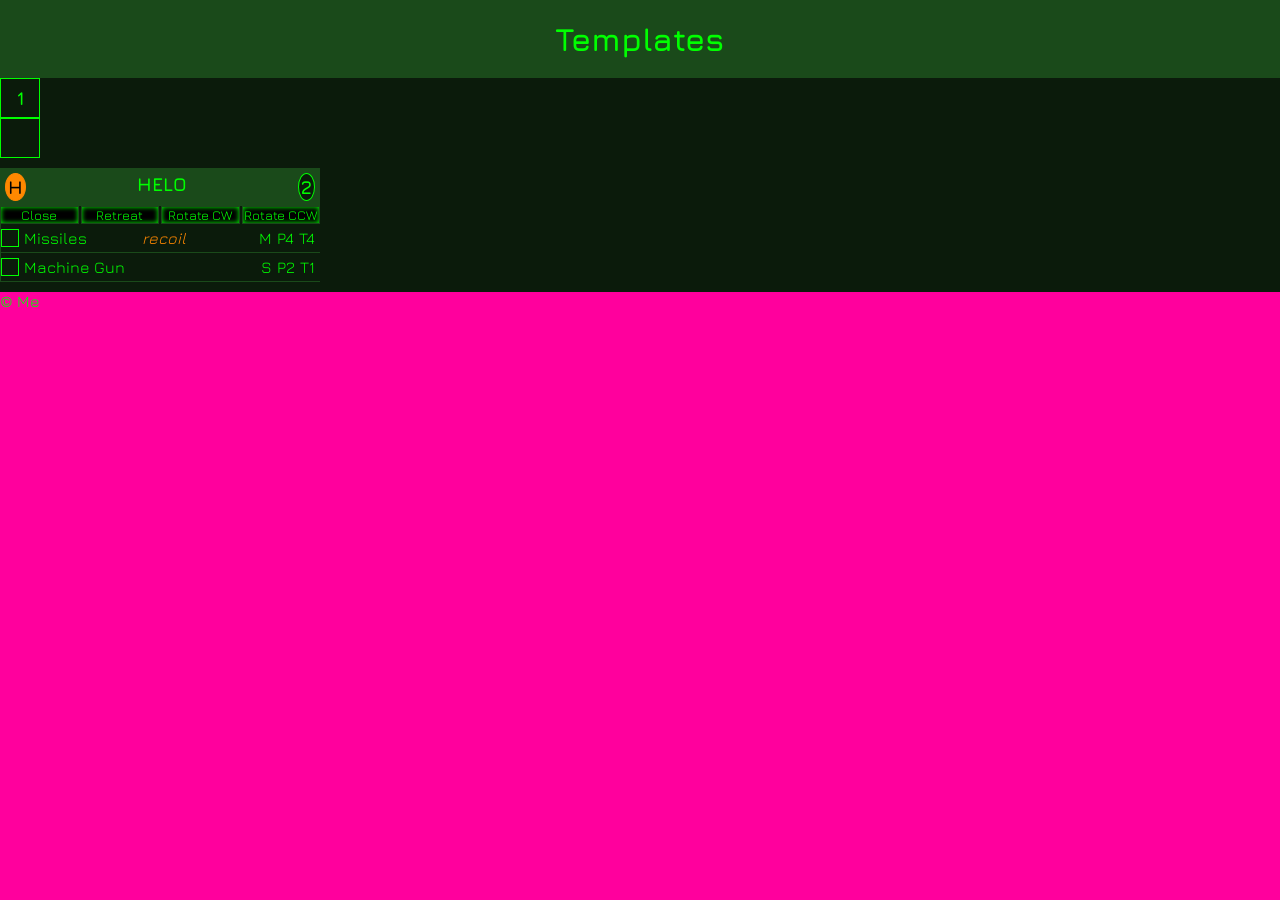
==== static/templates.html @ 82aca149 "Reworked the UI no more game logic implemented" ====
<!DOCTYPE html>
<html lang="en">
<head>
		<meta charset="UTF-8">
		<meta name="viewport" content="width=device-width, initial-scale=1.0">
		<title>Templates</title>
		<link rel="stylesheet" href="style.css">
</head>
<body style="display:flex; flex-direction: column;">

		<header>
			<h1>Templates</h1>
		</header>

        <main>
            <div id="templates-info-side">
                <div id="time-slots">
                    <div class="slot">
                        <div class="time-label">
                            <h3>1</h3>
                        </div>
                        <div class="time-slot"></div>
                    </div>
                </div>
                <div id="enemy-data">
                    <div class="enemy" data-id="1">
                        <div class="enemy-header">
                            <div><h3 class="icon">H</h3></div>
                            <h3 class="name">HELO</h3>
                            <div><h3 class="armor">2</h3></div>
                        </div>
                        <div class="controls">
                            <button>Close</button>
                            <button>Retreat</button>
                            <button>Rotate CW</button>
                            <button>Rotate CCW</button>
                        </div>
                        <div class="attacks">
                            <div class="attack">
                                <div class="active"></div>
                                <div class="attack-name">Missiles</div>
                                <div class="attribute">recoil</div>
                                <div class="range">M</div>
                                <div class="power">P4</div>
                                <div class="time">T4</div>
                                <div class="pips">
                                    <div class="pip"></div>
                                    <div class="pip"></div>
                                </div>
                            </div>
                            <div class="attack">
                                <div class="active"></div>
                                <div class="attack-name">Machine Gun</div>
                                <div class="attribute"></div>
                                <div class="range">S</div>
                                <div class="power">P2</div>
                                <div class="time">T1</div>
                                <div class="pips">
                                    <div class="pip"></div>
                                    <div class="pip"></div>
                                </div>
                            </div>
                        </div>
                </div>
            </div>
        </main>

		<footer>
			<p>&copy; Me</p>
		</footer>

</body>
</html>
---- static/style.css ----
@import url('https://fonts.googleapis.com/css2?family=VT323&family=Jura:wght@400;600;700&display=swap');

:root {
    --color-error: #ff009d;

    --color-bkg: #0b1b0b;
    --color-bkg-lite: #1a4a1a;
    --color-console-green: #00ff00;
    
    --color-enemy: #ff8800;
}


*, ::after, ::before{
    margin: 0;
    padding: 0;
    box-sizing: border-box;

    font-family: 'Jura', 'VT323', "Lucida Console", "Courier New", monospace;
    color: var(--color-console-green);
}

html, body {
    height: 100%;
    background: var(--color-error);
}

header {
    background: var(--color-bkg-lite);
    color: var(--color-console-green);
    text-align: center;
    padding: 20px;
}

main {
    display: grid;
    grid-template-columns: 1fr 3fr;
    background: var(--color-bkg);
}

/*----- General -----*/
button {
    background: black;
    border: 1px solid var(--color-bkg-lite);
    box-shadow: inset 0px 0px 5px 0px var(--color-console-green);
}

button:hover {
    box-shadow: inset 0px 0px 5px 2px var(--color-console-green);
    transform: translate(-1px, -1px);
}


/*----- Game Screen -----*/
#info {
    display: flex;
    flex-direction: column;
    margin-left: 10px;
}

/*----- Radar Icon -----*/
#radar {
    text-align: center;
    margin: 0 0 25px 0; 
}

#radar-svg-container {
    width: calc(100% - 20px);
    aspect-ratio: 1;
    margin: 10px;
}

#radar svg {
    width: 100%;
    height: 100%;
    display: block;
}

/*----- Time Track -----*/
#time-track {
    width: 100%;
}

#time-slots {
    display: flex;
    flex-direction: row;
    width: 100%;
}

.slot {
    display: grid;
    grid-template-rows: 1fr 1fr;
    aspect-ratio: 1/2;
    width: 12.5%;
}

.slot > * {
    border: 1px solid var(--color-console-green);
}

.active-slot > .time-label {
    background: var(--color-bkg-lite);
}

.time-label {
    display:flex;
    align-items: center;
    justify-content: center;
    /* width:100%;
    height:100%; */
}

/*----- Enemy Info -----*/
.enemy {
    display: flex;
    flex-direction: column;
    margin: 10px 0 10px 0;
}

.enemy > .enemy-header {
    display: grid;
    background: var(--color-bkg-lite);
    grid-template-columns: auto 1fr auto;
}

.enemy > .enemy-header > * {
    text-align: center;
    padding: 5px;
}

.enemy > .enemy-header .icon {
    color: black;
    padding: 2px;
    aspect-ratio: 1;
    background: var(--color-enemy);
    border-radius: 50%;
    border: 1px solid var(--color-enemy);

}

.enemy > .enemy-header .armor {
    border: 1px solid var(--color-console-green);
    background: var(--color-bkg);
    border-radius: 50%;
    padding: 2px;
}

.enemy > .controls {
    display: grid;
    grid-template-columns: 1fr 1fr 1fr 1fr;
    gap: 2px;
}

.enemy .attack {
    display: grid;
    grid-template-columns: auto 1fr 1fr auto auto auto auto;
    gap: 5px;
    padding: 5px 0px 5px 0px;
    border: 1px solid var(--color-bkg-lite);
    border-top-style: none;
    border-right-style: none;
}

.enemy .attack > .attribute {
    color: var(--color-enemy);
    font-style: italic;
}

.enemy .attack > .active {
    aspect-ratio: 1;
    border: 1px solid var(--color-console-green);
}

.enemy .attack:hover > .active {
    background: var(--color-bkg-lite);
}


/*----- Controls Screen ------*/


/*----- Templates -----*/
#templates {
    flex: 1;
    background: var(--color-bkg);
}

#templates-info-side {
    height: 100%;
}




/*----- Other -----*/
#errors {
    background: black;
}

.test-border {
    border: 1px solid var(--color-error);
}
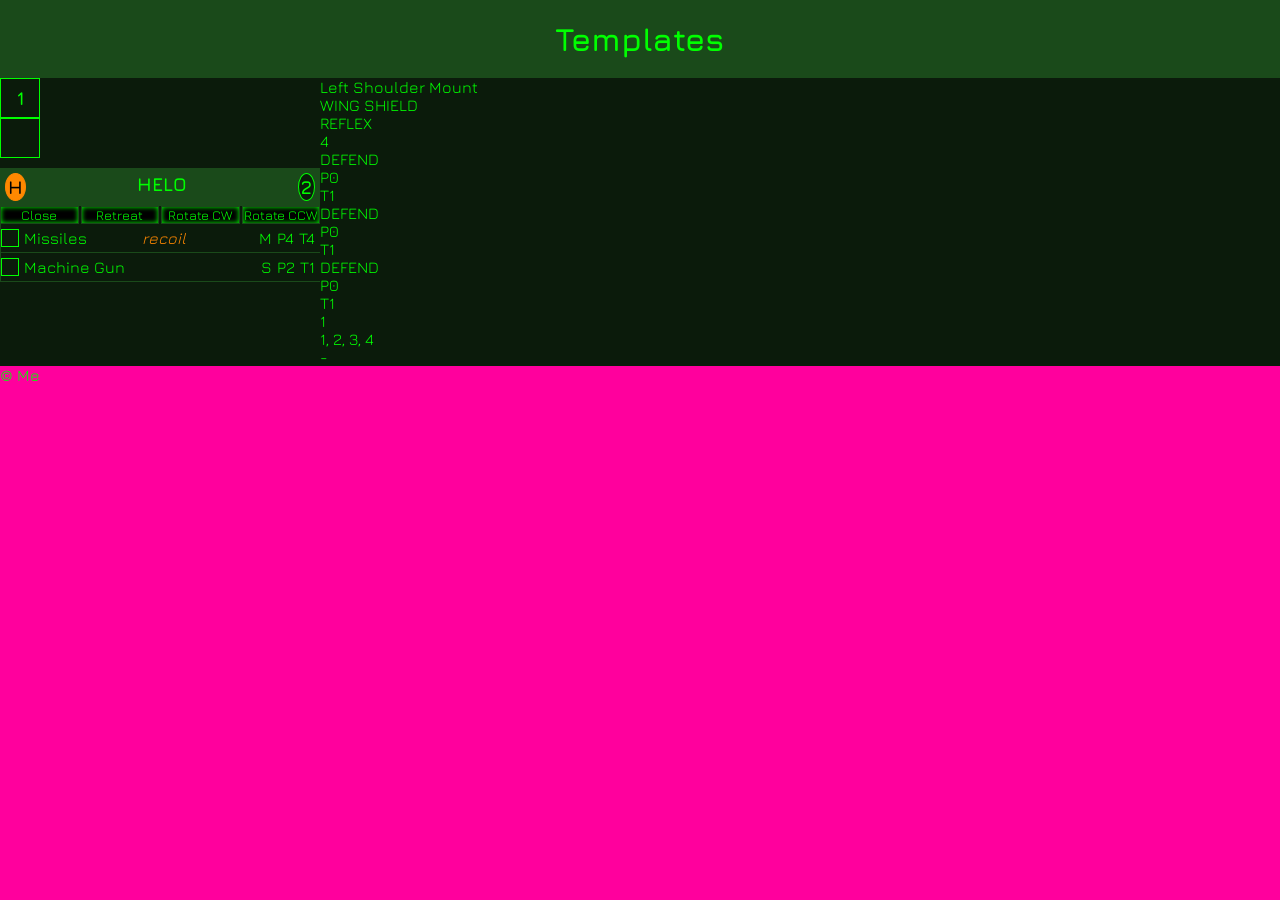
==== commit e4eadde6: "Created weapon template - needs style" ====
--- a/static/templates.html
+++ b/static/templates.html
@@ -61,6 +61,56 @@
                                 </div>
                             </div>
                         </div>
+                    </div>
+                </div>
+            </div>
+
+            <div id="controls-info-side">
+                <div id="limb-template">
+                    <div class="limb">
+                        <div class="mount">Left Shoulder Mount</div>
+                        <div class="weapon-header">
+                            <div class="name">WING SHIELD</div>
+                            <div class="attribute">REFLEX</div>
+                            <div class="armor">4</div>
+                        </div>
+                        <div class="weapon-info">
+                            <div class="attacks">
+                                <div class="attack">
+                                    <div class="name">DEFEND</div>
+                                    <div class="power">P0</div>
+                                    <div class="time">T1</div>
+                                    <div class="pips">
+                                        <div class="pip"></div>
+                                        <div class="pip"></div>
+                                    </div>
+                                </div>
+                                <div class="attack">
+                                    <div class="name">DEFEND</div>
+                                    <div class="power">P0</div>
+                                    <div class="time">T1</div>
+                                    <div class="pips">
+                                        <div class="pip"></div>
+                                        <div class="pip"></div>
+                                    </div>
+                                </div>
+                                <div class="attack">
+                                    <div class="name">DEFEND</div>
+                                    <div class="power">P0</div>
+                                    <div class="time">T1</div>
+                                    <div class="pips">
+                                        <div class="pip"></div>
+                                        <div class="pip"></div>
+                                    </div>
+                                </div>
+                            </div>
+                            <div class="info">
+                                <div class="weight">1</div>
+                                <div class="arc">1, 2, 3, 4</div>
+                                <div class="range">-</div>
+                            </div>
+                        </div>
+                    </div>
                 </div>
             </div>
         </main>
--- a/static/style.css
+++ b/static/style.css
@@ -65,9 +65,9 @@
 }
 
 #radar-svg-container {
-    width: calc(100% - 20px);
+    width: calc(100% - 50px);
     aspect-ratio: 1;
-    margin: 10px;
+    margin: 25px;
 }
 
 #radar svg {
@@ -177,7 +177,20 @@
 
 
 /*----- Controls Screen ------*/
-
+#controls-container {
+    display: grid;
+    grid-template-areas:
+        "action action  action"
+        "shl    stance  shr"
+        "shl    torso   shr"
+        ".      torso   ."
+        "arl    .       arr"
+        "arl    legs    arr"
+        ".      legs    .";
+
+    max-width: 400px;
+    gap: 2px;
+}
 
 /*----- Templates -----*/
 #templates {
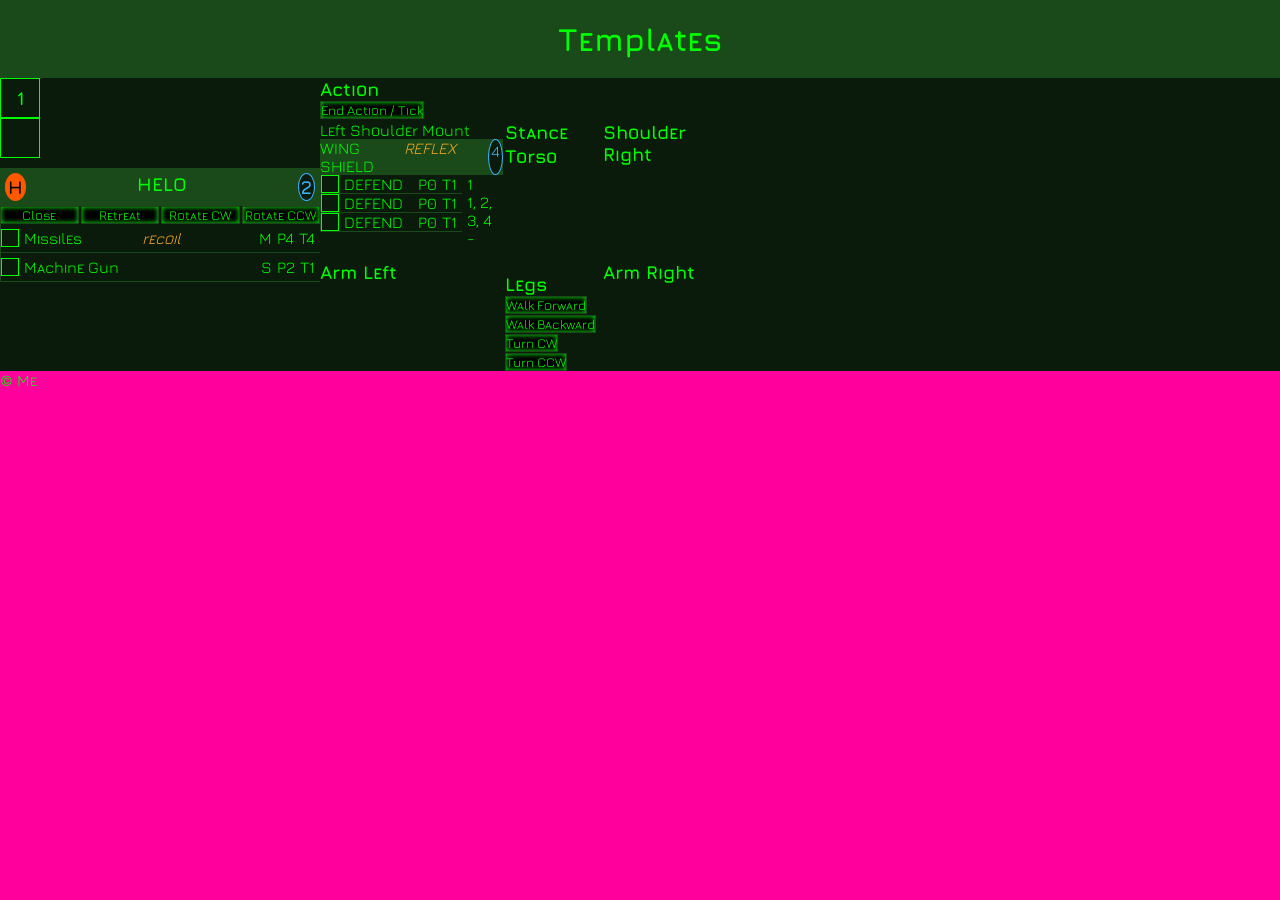
==== commit a887a0ea: "Worked on attack styles" ====
--- a/static/templates.html
+++ b/static/templates.html
@@ -64,55 +64,83 @@
                     </div>
                 </div>
             </div>
-
-            <div id="controls-info-side">
-                <div id="limb-template">
-                    <div class="limb">
-                        <div class="mount">Left Shoulder Mount</div>
-                        <div class="weapon-header">
-                            <div class="name">WING SHIELD</div>
-                            <div class="attribute">REFLEX</div>
-                            <div class="armor">4</div>
-                        </div>
-                        <div class="weapon-info">
-                            <div class="attacks">
-                                <div class="attack">
-                                    <div class="name">DEFEND</div>
-                                    <div class="power">P0</div>
-                                    <div class="time">T1</div>
-                                    <div class="pips">
-                                        <div class="pip"></div>
-                                        <div class="pip"></div>
-                                    </div>
-                                </div>
-                                <div class="attack">
-                                    <div class="name">DEFEND</div>
-                                    <div class="power">P0</div>
-                                    <div class="time">T1</div>
-                                    <div class="pips">
-                                        <div class="pip"></div>
-                                        <div class="pip"></div>
-                                    </div>
-                                </div>
-                                <div class="attack">
-                                    <div class="name">DEFEND</div>
-                                    <div class="power">P0</div>
-                                    <div class="time">T1</div>
-                                    <div class="pips">
-                                        <div class="pip"></div>
-                                        <div class="pip"></div>
-                                    </div>
-                                </div>
-                            </div>
-                            <div class="info">
-                                <div class="weight">1</div>
-                                <div class="arc">1, 2, 3, 4</div>
-                                <div class="range">-</div>
-                            </div>
-                        </div>
-                    </div>
-                </div>
-            </div>
+            <div id="controls-container">
+					<div id="action" class="control-group" style="grid-area: action;">
+						<h3>Action</h3>
+						<button onclick="advanceTime()">End Action / Tick</button>
+					</div>
+					<div id="stance" class="control-group" style="grid-area: stance;">
+						<h3>Stance</h3>
+					</div>
+					<div id="shoulder-right" class="control-group" style="grid-area: shr;">
+						<h3>Shoulder Right</h3>
+					</div>
+					<div id="shoulder-left" class="control-group" style="grid-area: shl;">
+						<div class="limb">
+							<div class="mount">Left Shoulder Mount</div>
+							<div class="weapon-header">
+								<div class="name">WING SHIELD</div>
+								<div class="attribute">REFLEX</div>
+								<div class="armor">4</div>
+							</div>
+							<div class="weapon-info">
+								<div class="attacks">
+									<div class="attack">
+										<div class="active"></div>
+										<div class="name">DEFEND</div>
+										<div class="power">P0</div>
+										<div class="time">T1</div>
+										<div class="pips">
+											<div class="pip"></div>
+											<div class="pip"></div>
+										</div>
+									</div>
+									<div class="attack">
+										<div class="active"></div>
+										<div class="name">DEFEND</div>
+										<div class="power">P0</div>
+										<div class="time">T1</div>
+										<div class="pips">
+											<div class="pip"></div>
+											<div class="pip"></div>
+										</div>
+									</div>
+									<div class="attack">
+										<div class="active"></div>
+										<div class="name">DEFEND</div>
+										<div class="power">P0</div>
+										<div class="time">T1</div>
+										<div class="pips">
+											<div class="pip"></div>
+											<div class="pip"></div>
+										</div>
+									</div>
+								</div>
+								<div class="info">
+									<div class="weight">1</div>
+									<div class="arc">1, 2, 3, 4</div>
+									<div class="range">-</div>
+								</div>
+							</div>
+						</div>
+					</div>
+					<div id="arm-right" class="control-group" style="grid-area: arr;">
+						<h3>Arm Right</h3>
+					</div>
+					<div id="arm-left" class="control-group" style="grid-area: arl;">
+						<h3>Arm Left</h3>
+					</div>
+					<div id="torso" class="control-group" style="grid-area: torso;">
+						<h3>Torso</h3>
+					</div>
+					<div id="legs" class="control-group" style="grid-area: legs;">
+						<h3>Legs</h3>
+						<button onclick="movePlayer('forward')">Walk Forward</button>
+						<button onclick="movePlayer('backward')">Walk Backward</button>
+						<button onclick="movePlayer('turn-cw')">Turn CW</button>
+						<button onclick="movePlayer('turn-ccw')">Turn CCW</button>
+					</div>
+				</div>
         </main>
 
 		<footer>
--- a/static/style.css
+++ b/static/style.css
@@ -6,8 +6,11 @@
     --color-bkg: #0b1b0b;
     --color-bkg-lite: #1a4a1a;
     --color-console-green: #00ff00;
+
+    --blue:         #3ab5ff;
+    --amber:        #f5a623;
     
-    --color-enemy: #ff8800;
+    --color-enemy: #ff5900;
 }
 
 
@@ -17,6 +20,7 @@
     box-sizing: border-box;
 
     font-family: 'Jura', 'VT323', "Lucida Console", "Courier New", monospace;
+    font-variant-caps: small-caps;
     color: var(--color-console-green);
 }
 
@@ -56,6 +60,19 @@
     display: flex;
     flex-direction: column;
     margin-left: 10px;
+}
+
+.armor {
+    color: var(--blue);
+    border: 1px solid var(--blue);
+    background: var(--color-bkg);
+    border-radius: 50%;
+    padding: 2px;
+}
+
+.attribute {
+    color: var(--amber);
+    font-style: italic;
 }
 
 /*----- Radar Icon -----*/
@@ -138,12 +155,12 @@
 
 }
 
-.enemy > .enemy-header .armor {
+/* .enemy > .enemy-header .armor {
     border: 1px solid var(--color-console-green);
     background: var(--color-bkg);
     border-radius: 50%;
     padding: 2px;
-}
+} */
 
 .enemy > .controls {
     display: grid;
@@ -161,10 +178,10 @@
     border-right-style: none;
 }
 
-.enemy .attack > .attribute {
-    color: var(--color-enemy);
+/* .enemy .attack > .attribute {
+    color: var(--amber);
     font-style: italic;
-}
+} */
 
 .enemy .attack > .active {
     aspect-ratio: 1;
@@ -192,6 +209,36 @@
     gap: 2px;
 }
 
+.limb > .weapon-header{
+    display: grid;
+    grid-template-columns: 1fr 1fr auto;
+    background: var(--color-bkg-lite);
+}
+
+.limb .weapon-info {
+    display: grid;
+    grid-template-columns: 4fr 1fr;
+    gap: 5px
+}
+
+.limb .attacks > .attack {
+    display: grid;
+    grid-template-columns: auto 1fr auto auto auto;
+    gap: 5px;
+    border: 1px solid var(--color-bkg-lite);
+    border-top-style: none;
+    border-right-style: none;
+}
+
+.limb .attack > .active {
+    aspect-ratio: 1;
+    border: 1px solid var(--color-console-green);
+}
+
+.limb .attack:hover > .active {
+    background: var(--color-bkg-lite);
+}
+
 /*----- Templates -----*/
 #templates {
     flex: 1;
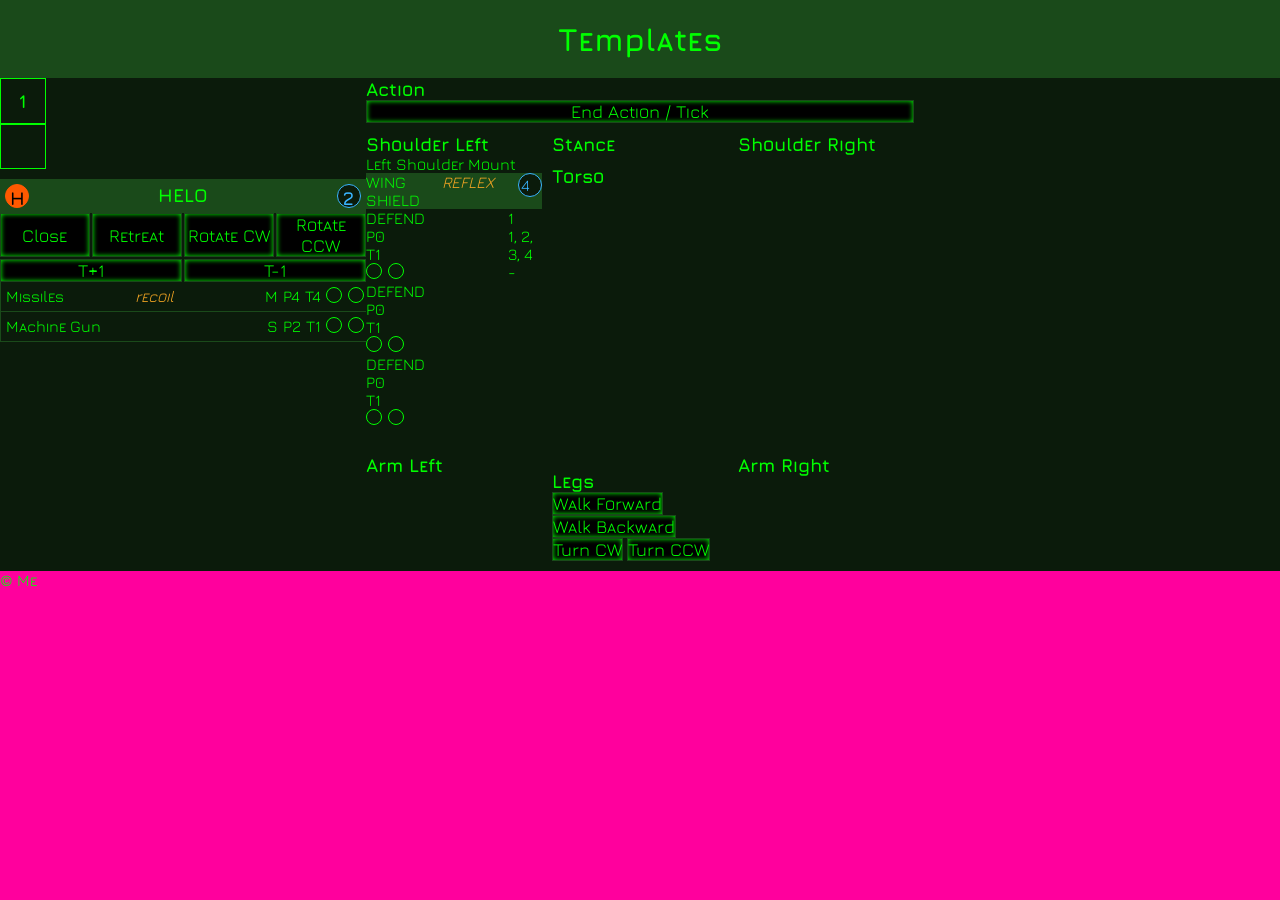
==== commit bbe0ddc2: "Merged with offline copy" ====
--- a/static/templates.html
+++ b/static/templates.html
@@ -1,151 +1,161 @@
-<!DOCTYPE html>
-<html lang="en">
-<head>
-		<meta charset="UTF-8">
-		<meta name="viewport" content="width=device-width, initial-scale=1.0">
-		<title>Templates</title>
-		<link rel="stylesheet" href="style.css">
-</head>
-<body style="display:flex; flex-direction: column;">
-
-		<header>
-			<h1>Templates</h1>
-		</header>
-
-        <main>
-            <div id="templates-info-side">
-                <div id="time-slots">
-                    <div class="slot">
-                        <div class="time-label">
-                            <h3>1</h3>
-                        </div>
-                        <div class="time-slot"></div>
-                    </div>
-                </div>
-                <div id="enemy-data">
-                    <div class="enemy" data-id="1">
-                        <div class="enemy-header">
-                            <div><h3 class="icon">H</h3></div>
-                            <h3 class="name">HELO</h3>
-                            <div><h3 class="armor">2</h3></div>
-                        </div>
-                        <div class="controls">
-                            <button>Close</button>
-                            <button>Retreat</button>
-                            <button>Rotate CW</button>
-                            <button>Rotate CCW</button>
-                        </div>
-                        <div class="attacks">
-                            <div class="attack">
-                                <div class="active"></div>
-                                <div class="attack-name">Missiles</div>
-                                <div class="attribute">recoil</div>
-                                <div class="range">M</div>
-                                <div class="power">P4</div>
-                                <div class="time">T4</div>
-                                <div class="pips">
-                                    <div class="pip"></div>
-                                    <div class="pip"></div>
-                                </div>
-                            </div>
-                            <div class="attack">
-                                <div class="active"></div>
-                                <div class="attack-name">Machine Gun</div>
-                                <div class="attribute"></div>
-                                <div class="range">S</div>
-                                <div class="power">P2</div>
-                                <div class="time">T1</div>
-                                <div class="pips">
-                                    <div class="pip"></div>
-                                    <div class="pip"></div>
-                                </div>
-                            </div>
-                        </div>
-                    </div>
-                </div>
-            </div>
-            <div id="controls-container">
-					<div id="action" class="control-group" style="grid-area: action;">
-						<h3>Action</h3>
-						<button onclick="advanceTime()">End Action / Tick</button>
-					</div>
-					<div id="stance" class="control-group" style="grid-area: stance;">
-						<h3>Stance</h3>
-					</div>
-					<div id="shoulder-right" class="control-group" style="grid-area: shr;">
-						<h3>Shoulder Right</h3>
-					</div>
-					<div id="shoulder-left" class="control-group" style="grid-area: shl;">
-						<div class="limb">
-							<div class="mount">Left Shoulder Mount</div>
-							<div class="weapon-header">
-								<div class="name">WING SHIELD</div>
-								<div class="attribute">REFLEX</div>
-								<div class="armor">4</div>
-							</div>
-							<div class="weapon-info">
-								<div class="attacks">
-									<div class="attack">
-										<div class="active"></div>
-										<div class="name">DEFEND</div>
-										<div class="power">P0</div>
-										<div class="time">T1</div>
-										<div class="pips">
-											<div class="pip"></div>
-											<div class="pip"></div>
-										</div>
-									</div>
-									<div class="attack">
-										<div class="active"></div>
-										<div class="name">DEFEND</div>
-										<div class="power">P0</div>
-										<div class="time">T1</div>
-										<div class="pips">
-											<div class="pip"></div>
-											<div class="pip"></div>
-										</div>
-									</div>
-									<div class="attack">
-										<div class="active"></div>
-										<div class="name">DEFEND</div>
-										<div class="power">P0</div>
-										<div class="time">T1</div>
-										<div class="pips">
-											<div class="pip"></div>
-											<div class="pip"></div>
-										</div>
-									</div>
-								</div>
-								<div class="info">
-									<div class="weight">1</div>
-									<div class="arc">1, 2, 3, 4</div>
-									<div class="range">-</div>
-								</div>
-							</div>
-						</div>
-					</div>
-					<div id="arm-right" class="control-group" style="grid-area: arr;">
-						<h3>Arm Right</h3>
-					</div>
-					<div id="arm-left" class="control-group" style="grid-area: arl;">
-						<h3>Arm Left</h3>
-					</div>
-					<div id="torso" class="control-group" style="grid-area: torso;">
-						<h3>Torso</h3>
-					</div>
-					<div id="legs" class="control-group" style="grid-area: legs;">
-						<h3>Legs</h3>
-						<button onclick="movePlayer('forward')">Walk Forward</button>
-						<button onclick="movePlayer('backward')">Walk Backward</button>
-						<button onclick="movePlayer('turn-cw')">Turn CW</button>
-						<button onclick="movePlayer('turn-ccw')">Turn CCW</button>
-					</div>
-				</div>
-        </main>
-
-		<footer>
-			<p>&copy; Me</p>
-		</footer>
-
-</body>
+<!DOCTYPE html>
+<html lang="en">
+<head>
+		<meta charset="UTF-8">
+		<meta name="viewport" content="width=device-width, initial-scale=1.0">
+		<title>Templates</title>
+		<link rel="stylesheet" href="style.css">
+</head>
+<body style="display:flex; flex-direction: column;">
+
+		<header>
+			<h1>Templates</h1>
+		</header>
+
+        <main>
+            <div id="templates-info-side">
+                <div id="time-slots">
+                    <div class="slot">
+                        <div class="time-label">
+                            <h3>1</h3>
+                        </div>
+                        <div class="time-slot"></div>
+                    </div>
+                </div>
+                <div id="enemy-data">
+                    <div class="enemy" data-id="1">
+                        <div class="enemy-header">
+                            <div><h3 class="icon">H</h3></div>
+                            <h3 class="name">HELO</h3>
+                            <div><h3 class="armor">2</h3></div>
+                        </div>
+                        <div class="controls">
+                            <button>Close</button>
+                            <button>Retreat</button>
+                            <button>Rotate CW</button>
+                            <button>Rotate CCW</button>
+							<button style="grid-column: 1 / 3;">T+1</button>
+							<button style="grid-column: 3 / 5;">T-1</button>
+                        </div>
+                        <div class="attacks">
+                            <div class="attack">
+                                <div class="active"></div>
+                                <div class="attack-name">Missiles</div>
+                                <div class="attribute">recoil</div>
+                                <div class="range">M</div>
+                                <div class="power">P4</div>
+                                <div class="time">T4</div>
+                                <div class="pips">
+                                    <div class="pip"></div>
+                                    <div class="pip"></div>
+                                </div>
+                            </div>
+                            <div class="attack">
+                                <div class="active"></div>
+                                <div class="attack-name">Machine Gun</div>
+                                <div class="attribute"></div>
+                                <div class="range">S</div>
+                                <div class="power">P2</div>
+                                <div class="time">T1</div>
+                                <div class="pips">
+                                    <div class="pip"></div>
+                                    <div class="pip"></div>
+                                </div>
+                            </div>
+                        </div>
+                    </div>
+                </div>
+            </div>
+			<div id="controls">
+                <!-- <h2>Controls</h2> -->
+				<div id="controls-container">
+					<div id="action" style="grid-area: action;">
+						<h3>Action</h3>
+						<button onclick="advanceTime()">End Action / Tick</button>
+					</div>
+					<div id="stance" class="control-group" style="grid-area: stance;">
+						<h3>Stance</h3>
+					</div>
+					<div id="shoulder-right" class="mount-group" style="grid-area: shr;">
+						<h3>Shoulder Right</h3>
+						<div class="weapon-slot"></div>
+					</div>
+					<div id="shoulder-left" class="mount-group" style="grid-area: shl;">
+						<h3>Shoulder Left</h3>
+						<div class="weapon-slot">
+							<div class="mount">Left Shoulder Mount</div>
+							<div class="weapon-header">
+								<div class="name">WING SHIELD</div>
+								<div class="attribute">REFLEX</div>
+								<div class="armor">4</div>
+							</div>
+							<div class="weapon-info">
+								<div class="attacks">
+									<div class="attack">
+										<div class="active"></div>
+										<div class="name">DEFEND</div>
+										<div class="power">P0</div>
+										<div class="time">T1</div>
+										<div class="pips">
+											<div class="pip"></div>
+											<div class="pip"></div>
+										</div>
+									</div>
+									<div class="attack">
+										<div class="active"></div>
+										<div class="name">DEFEND</div>
+										<div class="power">P0</div>
+										<div class="time">T1</div>
+										<div class="pips">
+											<div class="pip"></div>
+											<div class="pip"></div>
+										</div>
+									</div>
+									<div class="attack">
+										<div class="active"></div>
+										<div class="name">DEFEND</div>
+										<div class="power">P0</div>
+										<div class="time">T1</div>
+										<div class="pips">
+											<div class="pip"></div>
+											<div class="pip"></div>
+										</div>
+									</div>
+								</div>
+								<div class="info">
+									<div class="weight">1</div>
+									<div class="arc">1, 2, 3, 4</div>
+									<div class="range">-</div>
+								</div>
+							</div>
+						</div>
+					</div>
+					<div id="arm-right" class="mount-group" style="grid-area: arr;">
+						<h3>Arm Right</h3>
+						<div class="weapon-slot"></div>
+					</div>
+					<div id="arm-left" class="mount-group" style="grid-area: arl;">
+						<h3>Arm Left</h3>
+						<div class="weapon-slot"></div>
+					</div>
+					<div id="torso" class="control-group" style="grid-area: torso;">
+						<h3>Torso</h3>
+					</div>
+					<div id="legs" class="control-group" style="grid-area: legs;">
+						<h3>Legs</h3>
+						<button onclick="movePlayer('forward')">Walk Forward</button>
+						<button onclick="movePlayer('backward')">Walk Backward</button>
+						<button onclick="movePlayer('turn-cw')">Turn CW</button>
+						<button onclick="movePlayer('turn-ccw')">Turn CCW</button>
+					</div>
+				</div>
+				
+            </div>
+        </main>
+
+		<footer>
+			<p>&copy; Me</p>
+		</footer>
+
+</body>
 </html>
--- a/static/style.css
+++ b/static/style.css
@@ -9,6 +9,7 @@
 
     --blue:         #3ab5ff;
     --amber:        #f5a623;
+    --red:          #f54d23;
     
     --color-enemy: #ff5900;
 }
@@ -38,8 +39,12 @@
 
 main {
     display: grid;
-    grid-template-columns: 1fr 3fr;
+    grid-template-columns: 2fr 3fr 2fr;
     background: var(--color-bkg);
+}
+
+em {
+    color: var(--amber);
 }
 
 /*----- General -----*/
@@ -47,11 +52,43 @@
     background: black;
     border: 1px solid var(--color-bkg-lite);
     box-shadow: inset 0px 0px 5px 0px var(--color-console-green);
+    font-size: large;
 }
 
 button:hover {
     box-shadow: inset 0px 0px 5px 2px var(--color-console-green);
     transform: translate(-1px, -1px);
+}
+
+.pip { 
+    width: 1rem; 
+    height: 1rem; 
+    border: 1px solid var(--color-console-green); 
+    border-radius: 50%;
+    display: inline-block; 
+    margin-right: 2px; 
+    /* background: inherit; */
+}
+
+.filled {
+    background: var(--color-console-green);
+}
+
+.pip:hover {
+    background: var(--color-bkg-lite);
+}
+
+.active-indicator {
+    aspect-ratio: 1;
+    border: 1px solid var(--color-console-green);
+}
+
+*:hover > .active-indicator {
+    background: var(--color-bkg-lite);
+}
+
+.active-indicator.active {
+    background: var(--color-console-green);
 }
 
 
@@ -68,6 +105,8 @@
     background: var(--color-bkg);
     border-radius: 50%;
     padding: 2px;
+    height: 1.5rem;
+    width: 1.5rem;
 }
 
 .attribute {
@@ -95,13 +134,17 @@
 
 /*----- Time Track -----*/
 #time-track {
-    width: 100%;
+    display: flex;
+    flex-direction: column;
+    /* align-items: center; */
+    width: 90%;
 }
 
 #time-slots {
     display: flex;
     flex-direction: row;
     width: 100%;
+    align-items: center;
 }
 
 .slot {
@@ -137,7 +180,7 @@
 .enemy > .enemy-header {
     display: grid;
     background: var(--color-bkg-lite);
-    grid-template-columns: auto 1fr auto;
+    grid-template-columns: auto 1fr auto auto;
 }
 
 .enemy > .enemy-header > * {
@@ -145,10 +188,25 @@
     padding: 5px;
 }
 
+.delete-enemy {
+    background: transparent;
+    border: 1px solid var(--red);
+    color: var(--red);
+    box-shadow: inset 0px 0px 5px 0px var(--red);
+}
+
+.delete-enemy:hover {
+    background: var(--red);
+    color: white;
+    box-shadow: inset 0px 0px 5px 0px var(--red);
+}
+
 .enemy > .enemy-header .icon {
     color: black;
     padding: 2px;
-    aspect-ratio: 1;
+    height: 1.5rem;
+    width: 1.5rem;
+    /* aspect-ratio: 1; */
     background: var(--color-enemy);
     border-radius: 50%;
     border: 1px solid var(--color-enemy);
@@ -183,17 +241,25 @@
     font-style: italic;
 } */
 
-.enemy .attack > .active {
+/* .enemy .attack > .active-indicator {
     aspect-ratio: 1;
     border: 1px solid var(--color-console-green);
 }
 
-.enemy .attack:hover > .active {
-    background: var(--color-bkg-lite);
-}
+.enemy .attack:hover > .active-indicator {
+    background: var(--color-bkg-lite);
+} */
 
 
 /*----- Controls Screen ------*/
+
+#wave-container {
+    display: flex;
+    flex-direction: row;
+    align-items: center;
+    height: 20px;
+}
+
 #controls-container {
     display: grid;
     grid-template-areas:
@@ -203,25 +269,31 @@
         ".      torso   ."
         "arl    .       arr"
         "arl    legs    arr"
-        ".      legs    .";
-
-    max-width: 400px;
-    gap: 2px;
-}
-
-.limb > .weapon-header{
+        ".      legs    ."
+        ".      move    .";
+
+    width: 100%;
+    gap: 10px;
+    grid-template-columns: 1fr 1fr 1fr;
+}
+
+#action > button {
+    width: 100%;
+}
+
+.weapon-slot > .weapon-header{
     display: grid;
     grid-template-columns: 1fr 1fr auto;
     background: var(--color-bkg-lite);
 }
 
-.limb .weapon-info {
+.weapon-slot .weapon-info {
     display: grid;
     grid-template-columns: 4fr 1fr;
     gap: 5px
 }
 
-.limb .attacks > .attack {
+.weapon-slot .attacks-container > .attack {
     display: grid;
     grid-template-columns: auto 1fr auto auto auto;
     gap: 5px;
@@ -230,12 +302,111 @@
     border-right-style: none;
 }
 
-.limb .attack > .active {
+/* .weapon-slot .attack > .active-indicator {
     aspect-ratio: 1;
+    height: 1em;
     border: 1px solid var(--color-console-green);
 }
 
-.limb .attack:hover > .active {
+.weapon-slot .attack:hover > .active-indicator {
+    background: var(--color-bkg-lite);
+} */
+
+#stance {
+    display: grid;
+    grid-template-columns: 1fr auto;
+}
+
+#legs > .body-slot {
+    display: grid;
+    grid-template-columns: auto 1fr auto auto;
+    gap: 5px;
+}
+
+#torso > .body-slot {
+    display: grid;
+    grid-template-columns: 1fr auto;
+}
+
+#movement {
+    display: flex;
+    flex-direction: column;
+}
+
+.body-header {
+    display: grid;
+    grid-template-columns: 1fr auto;
+    background: var(--color-bkg-lite);
+}
+
+/* Dice Sidebar Styling */
+#dice-sidebar {
+    display: flex;
+    flex-direction: column;
+    gap: 10px;
+    border-left: 1px solid var(--color-bkg-lite);
+    padding-left: 10px;
+}
+
+.dice-controls {
+    display: flex;
+    flex-direction: column;
+    gap: 5px;
+}
+
+.dice-controls input {
+    background: black;
+    border: 1px solid var(--color-bkg-lite);
+    color: var(--color-console-green);
+    width: 50px;
+    padding: 2px;
+}
+
+#dice-pool {
+    display: flex;
+    flex-wrap: wrap;
+    gap: 10px;
+    margin-top: 10px;
+}
+
+/* Dice Styling */
+.die {
+    width: 44px;
+    height: 44px;
+    border: 2px solid var(--color-console-green);
+    background: black;
+    display: grid;
+    grid-template-columns: repeat(3, 1fr);
+    grid-template-rows: repeat(3, 1fr);
+    padding: 5px;
+    gap: 2px;
+    cursor: pointer;
+    transition: all 0.2s ease;
+}
+
+/* The Pips */
+.die-pip {
+    background-color: var(--color-console-green);
+    border-radius: 50%;
+    width: 6px;
+    height: 6px;
+    align-self: center;
+    justify-self: center;
+}
+
+/* Amber Glow for Successes */
+.die.success {
+    border-color: var(--amber);
+    /* Shadow effect for the glow */
+    box-shadow: 0 0 15px var(--amber), inset 0 0 10px var(--amber);
+}
+
+.die.success .die-pip {
+    background-color: var(--amber);
+    box-shadow: 0 0 5px var(--amber);
+}
+
+.die:hover {
     background: var(--color-bkg-lite);
 }
 
